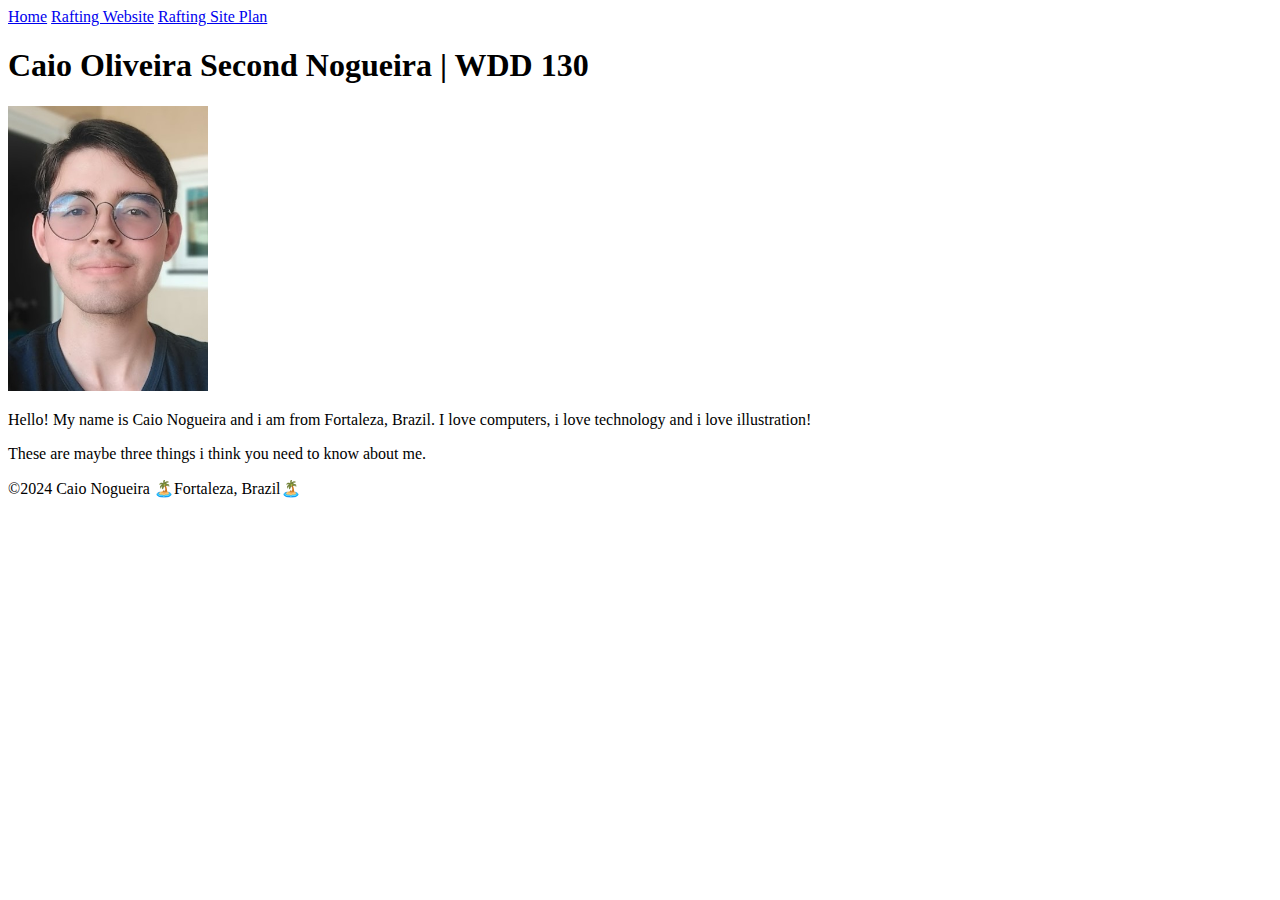
==== index.html @ 642fd3b8 "index.html" ====
<!DOCTYPE html>
<html lang="en-US">
    <head>
        <meta charset="utf-8">
        <meta name="viewport" content="width=device,initial-scale=1.0">
        <title>Caio Oliveira Second Nogueira | WDD 130</title>
    </head>
    <body>
        <header>
            <nav>
                <a href="#">Home</a>
                <a href="wwr/">Rafting Website</a>
                <a href="wwr/site-plan-raftintg.html">Rafting Site Plan</a>
            </nav>
        </header>
        <main>
            <h1>Caio Oliveira Second Nogueira | WDD 130</h1>
            <img src="images/profile.jpg" alt="Hello, my name is Caio Oliveira Second Nogueira" width="200">
            <p>Hello! My name is Caio Nogueira and i am from Fortaleza, Brazil. I love computers, i love technology and i love illustration!</p> 
            <p>These are maybe three things i think you need to know about me.</p>
        </main>
        <footer>
            <p>&copy;2024 Caio Nogueira 🏝️Fortaleza, Brazil🏝️</p>
        </footer>
    </body>
</html>
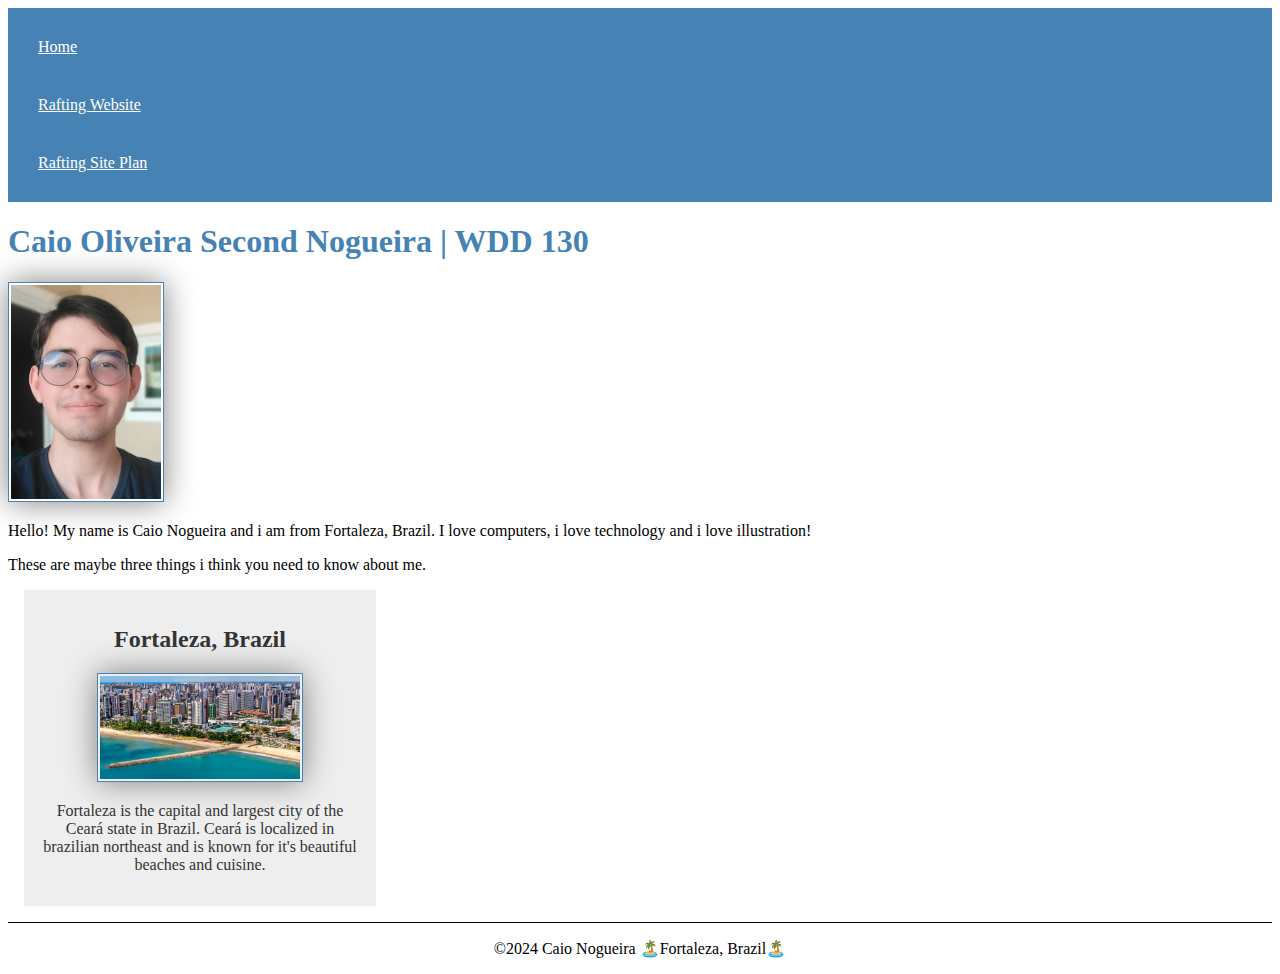
==== commit 6cf89c02: "index name correted" ====
--- a/index.html
+++ b/index.html
@@ -1,8 +1,11 @@
 <!DOCTYPE html>
 <html lang="en-US">
     <head>
+        <link rel="stylesheet" href="styles/styles.css">
         <meta charset="utf-8">
-        <meta name="viewport" content="width=device,initial-scale=1.0">
+        <meta name="viewport" content="width=device, initial-scale=1">
+        <meta name="description" content="Caio Nogueira, WWDD 130, test page, rafting site">
+        <meta name="author" content="Caio Nogueira">
         <title>Caio Oliveira Second Nogueira | WDD 130</title>
     </head>
     <body>
@@ -19,6 +22,11 @@
             <p>Hello! My name is Caio Nogueira and i am from Fortaleza, Brazil. I love computers, i love technology and i love illustration!</p> 
             <p>These are maybe three things i think you need to know about me.</p>
         </main>
+        <aside>
+            <h2>Fortaleza, Brazil</h2>
+            <img src="images/fortaleza.jpg" alt="Photo of Iracema Beach in Fortaleza, Brazil">
+            <p>Fortaleza is the capital and largest city of the Ceará state in Brazil. Ceará is localized in brazilian northeast and is known for it's beautiful beaches and cuisine.</p>
+        </aside>
         <footer>
             <p>&copy;2024 Caio Nogueira 🏝️Fortaleza, Brazil🏝️</p>
         </footer>
--- a/styles/styles.css
+++ b/styles/styles.css
@@ -0,0 +1,48 @@
+nav {
+    background-color: steelblue;
+    padding: 10px;
+}
+nav a {
+    color:white;
+    display: block;
+    padding: 20px;
+}
+h1 {
+    color: steelblue;
+}
+img {
+    width: 150px;
+    height: auto;
+    border: 1px solid steelblue;
+    padding: 2px;
+    box-shadow: 0 0 30px gray;
+}
+p {
+    padding: 10px;
+}
+main {
+    max-width: 840px;
+}
+aside {
+    width: 20rem;
+    margin: 1rem;
+    border: 1px solid rgba (0,0,0,0.2);
+    padding: 1rem;
+    background-color: #eee;
+    color: #333;
+    text-align: center;
+}
+aside img {
+    width: 200px;
+    height: auto;
+}
+main img {
+    width: 150px;
+    height: auto;
+}
+p {padding: 0;}
+footer {
+    margin-top: 15px;
+    border-top: 1px solid #000;
+    text-align: center;
+}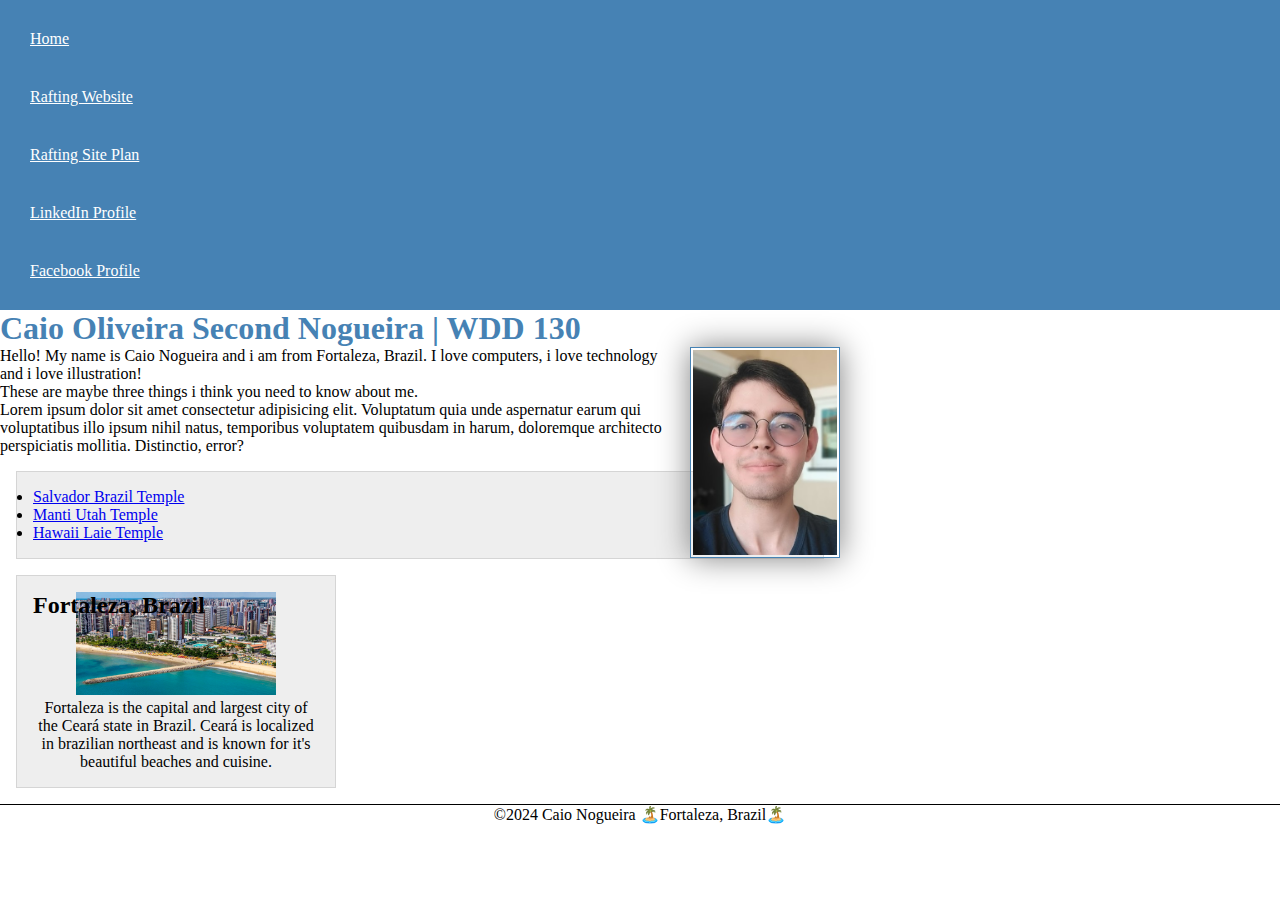
==== commit 10c38220: "wdd130 week 3 page enhancements" ====
--- a/index.html
+++ b/index.html
@@ -14,15 +14,23 @@
                 <a href="#">Home</a>
                 <a href="wwr/">Rafting Website</a>
                 <a href="wwr/site-plan-raftintg.html">Rafting Site Plan</a>
+                <a href="https://www.linkedin.com/in/caiosecondnogueira/">LinkedIn Profile</a>
+                <a href="https://www.facebook.com/caio.nogueira.965928">Facebook Profile</a>
             </nav>
         </header>
         <main>
             <h1>Caio Oliveira Second Nogueira | WDD 130</h1>
             <img src="images/profile.jpg" alt="Hello, my name is Caio Oliveira Second Nogueira" width="200">
             <p>Hello! My name is Caio Nogueira and i am from Fortaleza, Brazil. I love computers, i love technology and i love illustration!</p> 
-            <p>These are maybe three things i think you need to know about me.</p>
+            <p class="show">These are maybe three things i think you need to know about me.</p>
+            <p>Lorem ipsum dolor sit amet consectetur adipisicing elit. Voluptatum quia unde aspernatur earum qui voluptatibus illo ipsum nihil natus, temporibus voluptatem quibusdam in harum, doloremque architecto perspiciatis mollitia. Distinctio, error?</p>
+            <ul class="box">
+                <li><a href="https://www.churchofjesuschrist.org/temples/details/salvador-brazil-temple?lang=eng" target="_blank">Salvador Brazil Temple</a></li>
+                <li><a href="https://www.churchofjesuschrist.org/temples/details/manti-utah-temple?lang=eng" target="_blank">Manti Utah Temple</a></li>
+                <li><a href= "https://www.churchofjesuschrist.org/temples/details/laie-hawaii-temple?lang=eng" target="_blank">Hawaii Laie Temple</a></li>
+            </ul>   
         </main>
-        <aside>
+        <aside class="box">
             <h2>Fortaleza, Brazil</h2>
             <img src="images/fortaleza.jpg" alt="Photo of Iracema Beach in Fortaleza, Brazil">
             <p>Fortaleza is the capital and largest city of the Ceará state in Brazil. Ceará is localized in brazilian northeast and is known for it's beautiful beaches and cuisine.</p>
@@ -31,4 +39,6 @@
             <p>&copy;2024 Caio Nogueira 🏝️Fortaleza, Brazil🏝️</p>
         </footer>
     </body>
+    
+    <!--Last Modified: January 25th, 2024-->
 </html>
--- a/styles/styles.css
+++ b/styles/styles.css
@@ -1,3 +1,9 @@
+* {
+    margin: 0;
+    padding: 0;
+    box-sizing: border-box;
+}
+
 nav {
     background-color: steelblue;
     padding: 10px;
@@ -10,39 +16,70 @@
 h1 {
     color: steelblue;
 }
-img {
+
+main {
+    max-width: 840px;
+}
+
+main img {
     width: 150px;
     height: auto;
     border: 1px solid steelblue;
     padding: 2px;
     box-shadow: 0 0 30px gray;
+    float: right;
+    margin: 0 0 1rem 1rem;
 }
+
 p {
     padding: 10px;
 }
-main {
-    max-width: 840px;
-}
+
+
 aside {
     width: 20rem;
     margin: 1rem;
-    border: 1px solid rgba (0,0,0,0.2);
+    border: 1px solid rgba(0,0,0,0.2);
     padding: 1rem;
     background-color: #eee;
     color: #333;
     text-align: center;
 }
+
+aside{
+    width: 20em;
+    text-align: center;
+    position: relative;
+}
+
 aside img {
     width: 200px;
     height: auto;
 }
-main img {
+
+aside h2 {
+    position:absolute;
+}
+
+img {
     width: 150px;
     height: auto;
 }
+
 p {padding: 0;}
+
 footer {
     margin-top: 15px;
     border-top: 1px solid #000;
     text-align: center;
+}
+
+
+/* Class Selectors */
+.box {
+    margin: 1rem;
+    border: 1px solid rgba(0,0,0,.1);
+    padding: 1rem;
+    background-color: #eee;
+    color: #000;
 }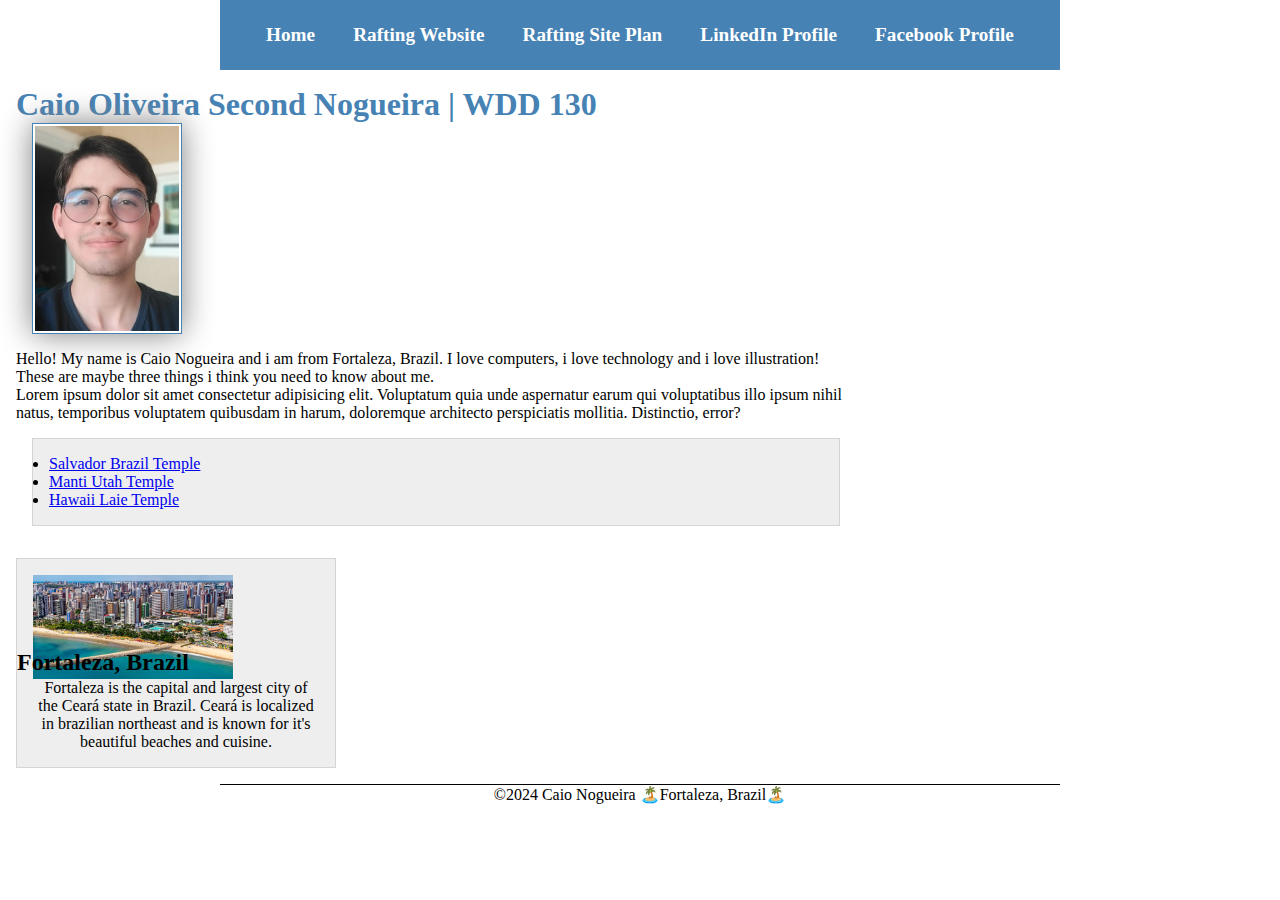
==== commit b576ca47: "w04 using flex and grid for home page" ====
--- a/index.html
+++ b/index.html
@@ -18,7 +18,7 @@
                 <a href="https://www.facebook.com/caio.nogueira.965928">Facebook Profile</a>
             </nav>
         </header>
-        <main>
+        <main class="grid">
             <h1>Caio Oliveira Second Nogueira | WDD 130</h1>
             <img src="images/profile.jpg" alt="Hello, my name is Caio Oliveira Second Nogueira" width="200">
             <p>Hello! My name is Caio Nogueira and i am from Fortaleza, Brazil. I love computers, i love technology and i love illustration!</p> 
@@ -30,7 +30,7 @@
                 <li><a href= "https://www.churchofjesuschrist.org/temples/details/laie-hawaii-temple?lang=eng" target="_blank">Hawaii Laie Temple</a></li>
             </ul>   
         </main>
-        <aside class="box">
+        <aside class="box grid">
             <h2>Fortaleza, Brazil</h2>
             <img src="images/fortaleza.jpg" alt="Photo of Iracema Beach in Fortaleza, Brazil">
             <p>Fortaleza is the capital and largest city of the Ceará state in Brazil. Ceará is localized in brazilian northeast and is known for it's beautiful beaches and cuisine.</p>
--- a/styles/styles.css
+++ b/styles/styles.css
@@ -4,21 +4,39 @@
     box-sizing: border-box;
 }
 
+header, footer {
+    max-width: 840px;
+    margin: 0 auto;
+}
+
 nav {
     background-color: steelblue;
-    padding: 10px;
+    padding: 1rem;
+    display: flex;
+    justify-content: space-evenly;
+    align-items: center;
 }
 nav a {
     color:white;
+    text-decoration: none;
     display: block;
-    padding: 20px;
+    padding: 0.5rem;
+    font-size: 1.2rem;
+    font-weight: 700;
 }
 h1 {
     color: steelblue;
 }
 
+.grid{
+    display: grid;
+    align-items: center;
+}
+
 main {
     max-width: 840px;
+    grid-column: 2/3;
+    margin: 1rem;
 }
 
 main img {
@@ -48,8 +66,11 @@
 
 aside{
     width: 20em;
+    position: relative;
     text-align: center;
     position: relative;
+    grid-column: 1/2;
+    grid-row: 1/2;
 }
 
 aside img {
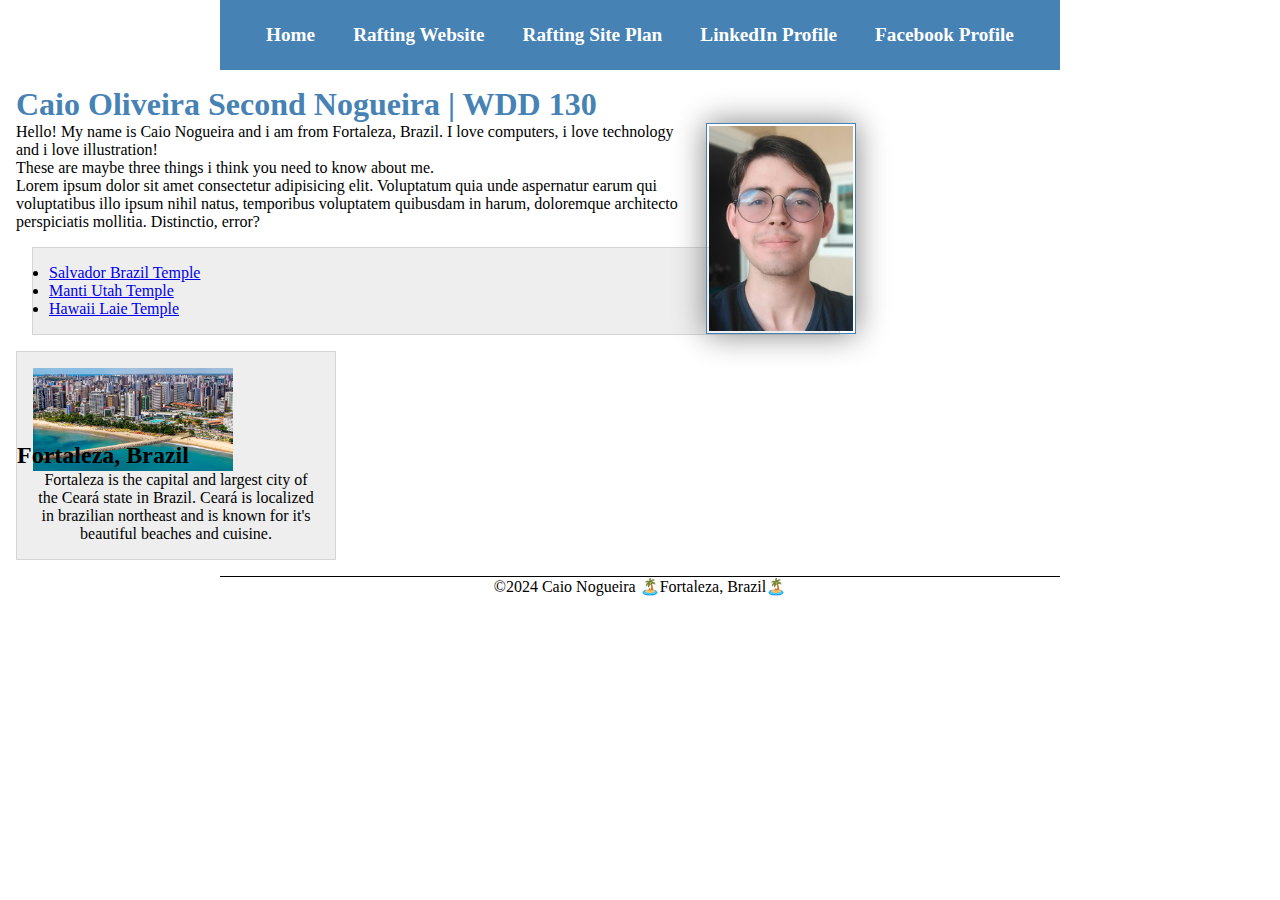
==== commit 1282cfa4: "div added" ====
--- a/index.html
+++ b/index.html
@@ -18,23 +18,25 @@
                 <a href="https://www.facebook.com/caio.nogueira.965928">Facebook Profile</a>
             </nav>
         </header>
-        <main class="grid">
-            <h1>Caio Oliveira Second Nogueira | WDD 130</h1>
-            <img src="images/profile.jpg" alt="Hello, my name is Caio Oliveira Second Nogueira" width="200">
-            <p>Hello! My name is Caio Nogueira and i am from Fortaleza, Brazil. I love computers, i love technology and i love illustration!</p> 
-            <p class="show">These are maybe three things i think you need to know about me.</p>
-            <p>Lorem ipsum dolor sit amet consectetur adipisicing elit. Voluptatum quia unde aspernatur earum qui voluptatibus illo ipsum nihil natus, temporibus voluptatem quibusdam in harum, doloremque architecto perspiciatis mollitia. Distinctio, error?</p>
-            <ul class="box">
-                <li><a href="https://www.churchofjesuschrist.org/temples/details/salvador-brazil-temple?lang=eng" target="_blank">Salvador Brazil Temple</a></li>
-                <li><a href="https://www.churchofjesuschrist.org/temples/details/manti-utah-temple?lang=eng" target="_blank">Manti Utah Temple</a></li>
-                <li><a href= "https://www.churchofjesuschrist.org/temples/details/laie-hawaii-temple?lang=eng" target="_blank">Hawaii Laie Temple</a></li>
-            </ul>   
-        </main>
-        <aside class="box grid">
-            <h2>Fortaleza, Brazil</h2>
-            <img src="images/fortaleza.jpg" alt="Photo of Iracema Beach in Fortaleza, Brazil">
-            <p>Fortaleza is the capital and largest city of the Ceará state in Brazil. Ceará is localized in brazilian northeast and is known for it's beautiful beaches and cuisine.</p>
-        </aside>
+        <div class="grid"></div>
+            <main>
+                <h1>Caio Oliveira Second Nogueira | WDD 130</h1>
+                <img src="images/profile.jpg" alt="Hello, my name is Caio Oliveira Second Nogueira" width="200">
+                <p>Hello! My name is Caio Nogueira and i am from Fortaleza, Brazil. I love computers, i love technology and i love illustration!</p> 
+                <p class="show">These are maybe three things i think you need to know about me.</p>
+                <p>Lorem ipsum dolor sit amet consectetur adipisicing elit. Voluptatum quia unde aspernatur earum qui voluptatibus illo ipsum nihil natus, temporibus voluptatem quibusdam in harum, doloremque architecto perspiciatis mollitia. Distinctio, error?</p>
+                <ul class="box">
+                    <li><a href="https://www.churchofjesuschrist.org/temples/details/salvador-brazil-temple?lang=eng" target="_blank">Salvador Brazil Temple</a></li>
+                    <li><a href="https://www.churchofjesuschrist.org/temples/details/manti-utah-temple?lang=eng" target="_blank">Manti Utah Temple</a></li>
+                    <li><a href= "https://www.churchofjesuschrist.org/temples/details/laie-hawaii-temple?lang=eng" target="_blank">Hawaii Laie Temple</a></li>
+                </ul>   
+            </main>
+            <aside class="box grid">
+                <h2>Fortaleza, Brazil</h2>
+                <img src="images/fortaleza.jpg" alt="Photo of Iracema Beach in Fortaleza, Brazil">
+                <p>Fortaleza is the capital and largest city of the Ceará state in Brazil. Ceará is localized in brazilian northeast and is known for it's beautiful beaches and cuisine.</p>
+            </aside>
+        </div>
         <footer>
             <p>&copy;2024 Caio Nogueira 🏝️Fortaleza, Brazil🏝️</p>
         </footer>
--- a/styles/styles.css
+++ b/styles/styles.css
@@ -4,7 +4,7 @@
     box-sizing: border-box;
 }
 
-header, footer {
+header, footer, .grid {
     max-width: 840px;
     margin: 0 auto;
 }
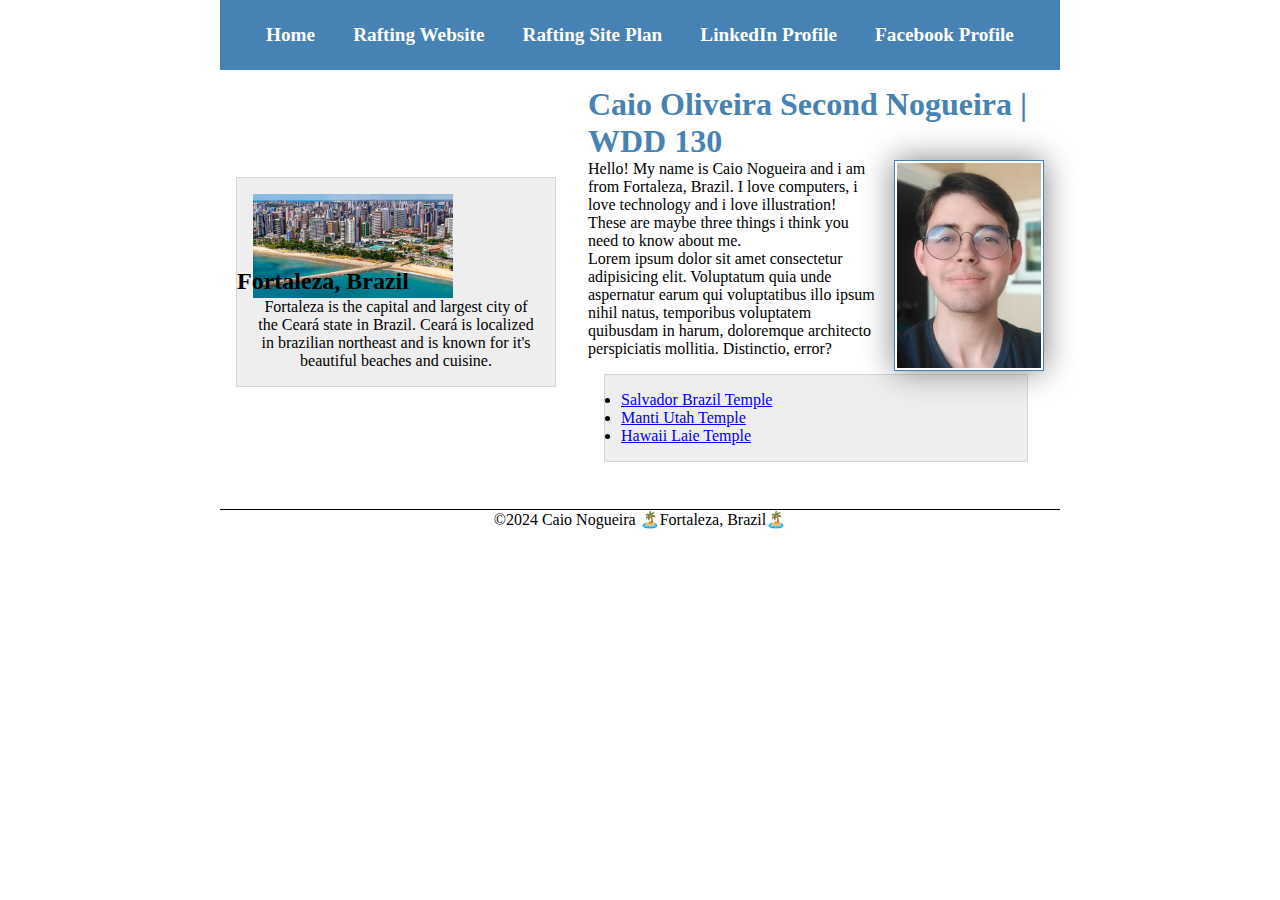
==== commit ddf4617f: "grid fixed" ====
--- a/index.html
+++ b/index.html
@@ -18,7 +18,7 @@
                 <a href="https://www.facebook.com/caio.nogueira.965928">Facebook Profile</a>
             </nav>
         </header>
-        <div class="grid"></div>
+        <div class="grid">
             <main>
                 <h1>Caio Oliveira Second Nogueira | WDD 130</h1>
                 <img src="images/profile.jpg" alt="Hello, my name is Caio Oliveira Second Nogueira" width="200">
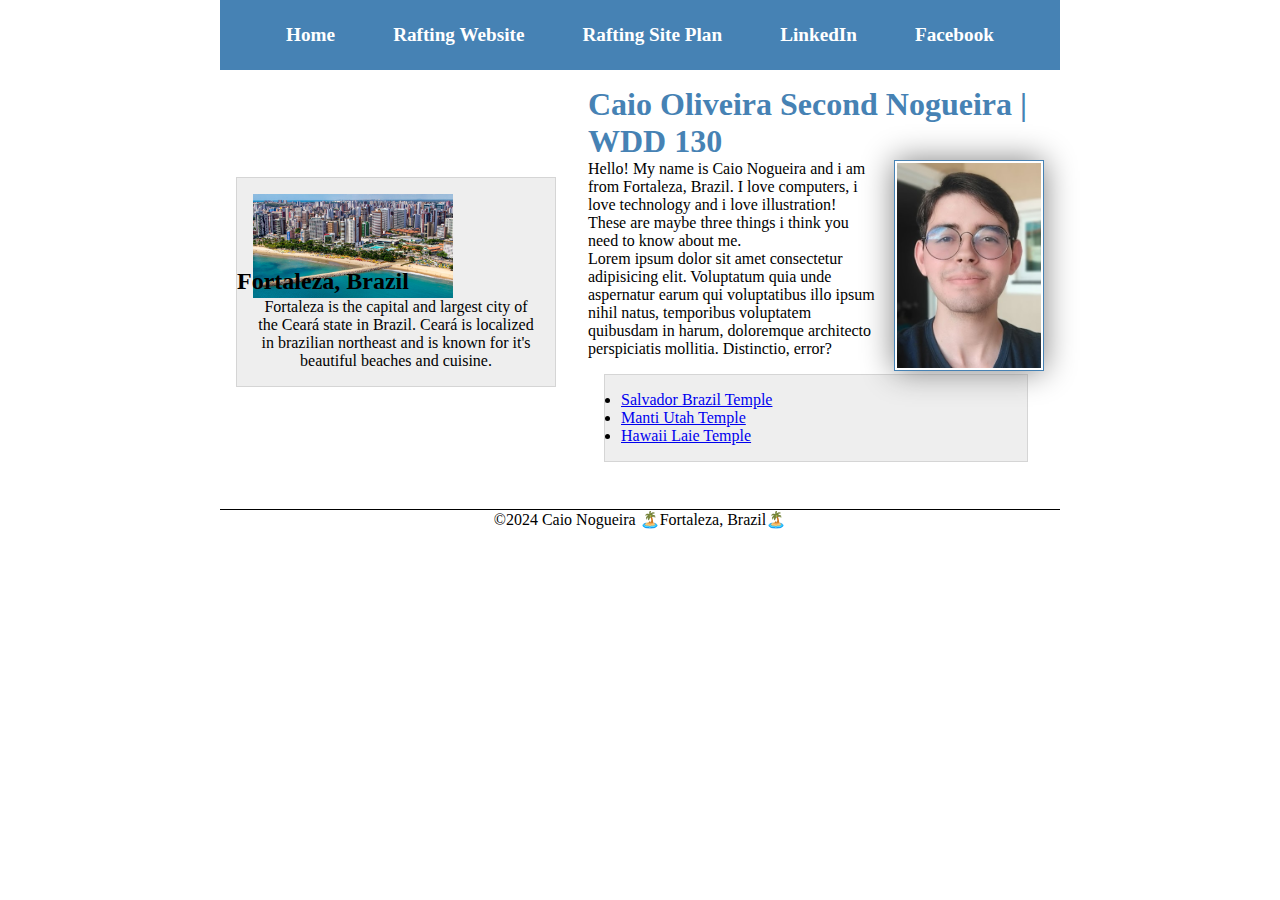
==== commit 747ab5a5: "list fixed" ====
--- a/index.html
+++ b/index.html
@@ -12,10 +12,10 @@
         <header>
             <nav>
                 <a href="#">Home</a>
-                <a href="wwr/">Rafting Website</a>
+                <a href="wwr/about.html">Rafting Website</a>
                 <a href="wwr/site-plan-raftintg.html">Rafting Site Plan</a>
-                <a href="https://www.linkedin.com/in/caiosecondnogueira/">LinkedIn Profile</a>
-                <a href="https://www.facebook.com/caio.nogueira.965928">Facebook Profile</a>
+                <a href="https://www.linkedin.com/in/caiosecondnogueira/">LinkedIn</a>
+                <a href="https://www.facebook.com/caio.nogueira.965928">Facebook</a>
             </nav>
         </header>
         <div class="grid">
@@ -26,9 +26,9 @@
                 <p class="show">These are maybe three things i think you need to know about me.</p>
                 <p>Lorem ipsum dolor sit amet consectetur adipisicing elit. Voluptatum quia unde aspernatur earum qui voluptatibus illo ipsum nihil natus, temporibus voluptatem quibusdam in harum, doloremque architecto perspiciatis mollitia. Distinctio, error?</p>
                 <ul class="box">
-                    <li><a href="https://www.churchofjesuschrist.org/temples/details/salvador-brazil-temple?lang=eng" target="_blank">Salvador Brazil Temple</a></li>
-                    <li><a href="https://www.churchofjesuschrist.org/temples/details/manti-utah-temple?lang=eng" target="_blank">Manti Utah Temple</a></li>
-                    <li><a href= "https://www.churchofjesuschrist.org/temples/details/laie-hawaii-temple?lang=eng" target="_blank">Hawaii Laie Temple</a></li>
+                <li><a href="https://www.churchofjesuschrist.org/temples/details/salvador-brazil-temple?lang=eng" target="_blank">Salvador Brazil Temple</a></li>
+                <li><a href="https://www.churchofjesuschrist.org/temples/details/manti-utah-temple?lang=eng" target="_blank">Manti Utah Temple</a></li>
+                <li><a href= "https://www.churchofjesuschrist.org/temples/details/laie-hawaii-temple?lang=eng" target="_blank">Hawaii Laie Temple</a></li>
                 </ul>   
             </main>
             <aside class="box grid">
